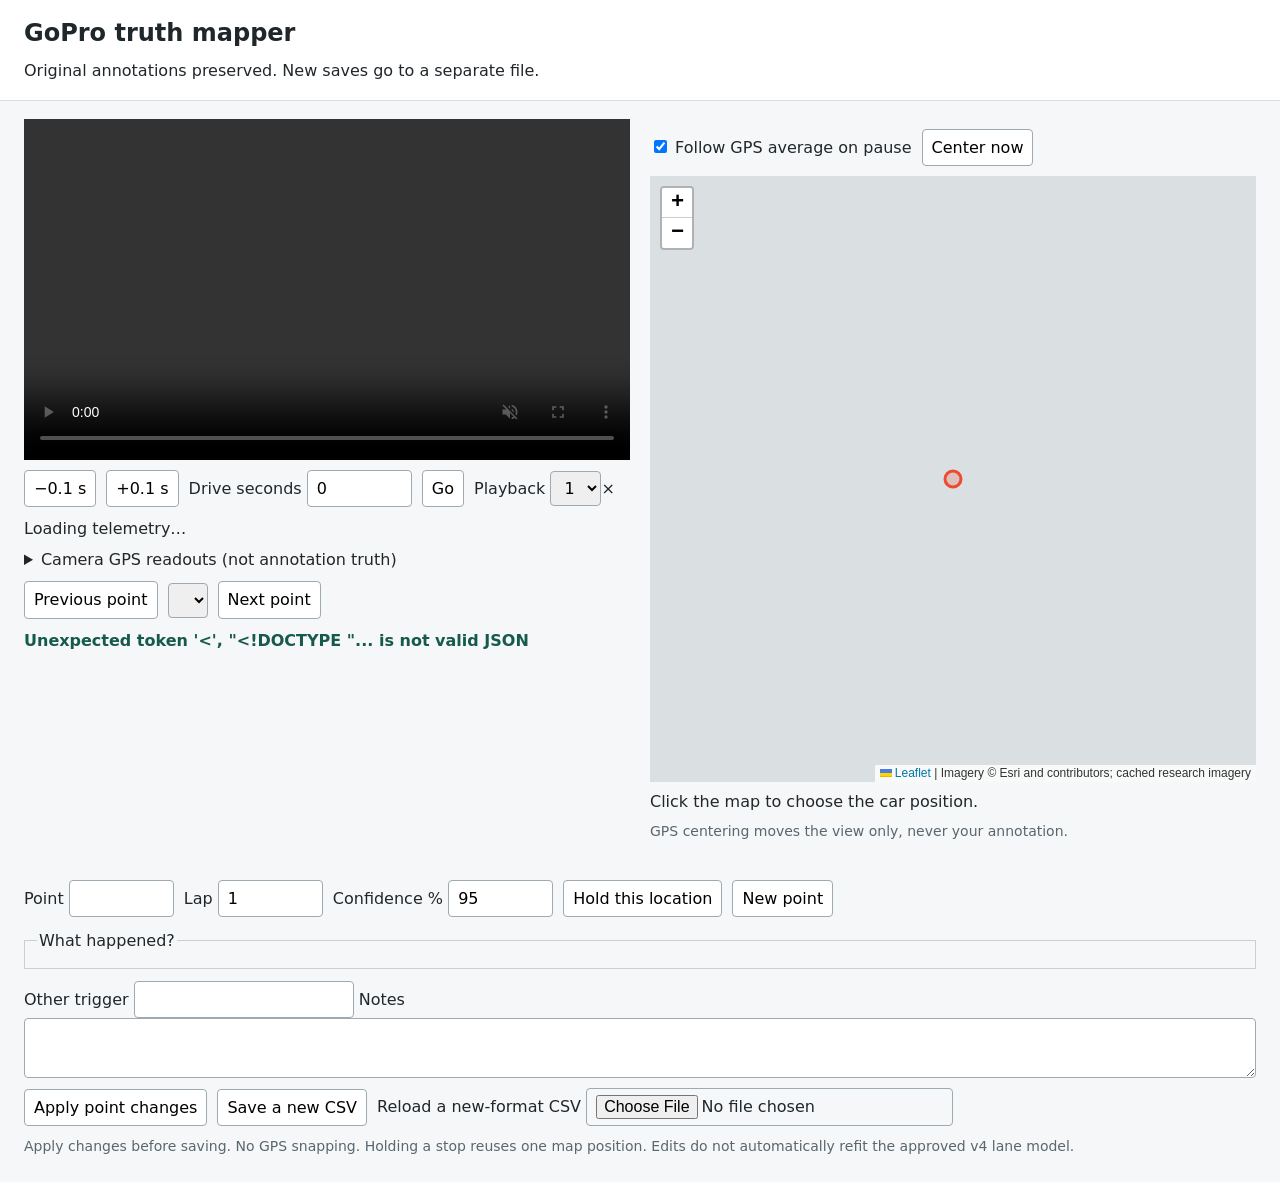
==== pipeline/03_annotate/index.html @ 474ad842 "added changes for meeting 11 2 2026 - INCOMPLETE" ====
<!doctype html>
<html lang="en">
<head>
  <meta charset="utf-8"><meta name="viewport" content="width=device-width,initial-scale=1">
  <title>GoPro truth mapper</title>
  <link rel="stylesheet" href="vendor/leaflet.css"><link rel="stylesheet" href="style.css">
</head>
<body>
  <header><h1>GoPro truth mapper</h1><p>Original annotations preserved. New saves go to a separate file.</p></header>
  <main>
    <section>
      <video id="video" controls muted playsinline></video>
      <div class="controls"><button id="back">−0.1 s</button><button id="forward">+0.1 s</button>
        <label>Drive seconds <input id="time" type="number" min="0" step="0.01" value="0"></label>
        <button id="seek">Go</button><label>Playback <select id="rate"><option>1</option><option>2</option><option>4</option><option>8</option></select>×</label></div>
      <p id="telemetry">Loading telemetry…</p><p id="signal"></p>
      <details><summary>Camera GPS readouts (not annotation truth)</summary><div id="gpsReadout"></div></details>
      <div class="controls"><button id="previous">Previous point</button><select id="points" aria-label="Annotation point"></select><button id="next">Next point</button></div>
      <p id="status" role="status">Loading saved annotations…</p>
    </section>
    <section>
      <div class="controls">
        <label><input id="followGps" type="checkbox" checked> Follow GPS average on pause</label>
        <button id="centerGps">Center now</button>
      </div>
      <div id="map"></div><p id="position">Click the map to choose the car position.</p>
      <p class="muted">GPS centering moves the view only, never your annotation.</p>
    </section>
    <section id="form">
      <div class="controls"><label>Point <input id="pointId" type="number" readonly></label>
        <label>Lap <input id="lap" type="number" min="1" max="3" value="1"></label>
        <label>Confidence % <input id="confidence" type="number" min="0" max="100" value="95"></label>
        <button id="hold">Hold this location</button><button id="newPoint">New point</button></div>
      <fieldset><legend>What happened?</legend><div id="triggers"></div></fieldset>
      <label>Other trigger <input id="customTrigger" type="text"></label>
      <label>Notes <textarea id="notes" rows="2"></textarea></label>
      <div class="controls"><button id="update">Apply point changes</button><button id="save">Save a new CSV</button>
        <label>Reload a new-format CSV <input id="load" type="file" accept=".csv"></label></div>
      <p class="muted">Apply changes before saving. No GPS snapping. Holding a stop reuses one map position.
        Edits do not automatically refit the approved v4 lane model.</p>
    </section>
  </main>
  <script src="vendor/leaflet.js"></script><script src="app.js"></script>
</body>
</html>
---- pipeline/03_annotate/vendor/leaflet.css ----
/* required styles */

.leaflet-pane,
.leaflet-tile,
.leaflet-marker-icon,
.leaflet-marker-shadow,
.leaflet-tile-container,
.leaflet-pane > svg,
.leaflet-pane > canvas,
.leaflet-zoom-box,
.leaflet-image-layer,
.leaflet-layer {
	position: absolute;
	left: 0;
	top: 0;
	}
.leaflet-container {
	overflow: hidden;
	}
.leaflet-tile,
.leaflet-marker-icon,
.leaflet-marker-shadow {
	-webkit-user-select: none;
	   -moz-user-select: none;
	        user-select: none;
	  -webkit-user-drag: none;
	}
/* Prevents IE11 from highlighting tiles in blue */
.leaflet-tile::selection {
	background: transparent;
}
/* Safari renders non-retina tile on retina better with this, but Chrome is worse */
.leaflet-safari .leaflet-tile {
	image-rendering: -webkit-optimize-contrast;
	}
/* hack that prevents hw layers "stretching" when loading new tiles */
.leaflet-safari .leaflet-tile-container {
	width: 1600px;
	height: 1600px;
	-webkit-transform-origin: 0 0;
	}
.leaflet-marker-icon,
.leaflet-marker-shadow {
	display: block;
	}
/* .leaflet-container svg: reset svg max-width decleration shipped in Joomla! (joomla.org) 3.x */
/* .leaflet-container img: map is broken in FF if you have max-width: 100% on tiles */
.leaflet-container .leaflet-overlay-pane svg {
	max-width: none !important;
	max-height: none !important;
	}
.leaflet-container .leaflet-marker-pane img,
.leaflet-container .leaflet-shadow-pane img,
.leaflet-container .leaflet-tile-pane img,
.leaflet-container img.leaflet-image-layer,
.leaflet-container .leaflet-tile {
	max-width: none !important;
	max-height: none !important;
	width: auto;
	padding: 0;
	}

.leaflet-container img.leaflet-tile {
	/* See: https://bugs.chromium.org/p/chromium/issues/detail?id=600120 */
	mix-blend-mode: plus-lighter;
}

.leaflet-container.leaflet-touch-zoom {
	-ms-touch-action: pan-x pan-y;
	touch-action: pan-x pan-y;
	}
.leaflet-container.leaflet-touch-drag {
	-ms-touch-action: pinch-zoom;
	/* Fallback for FF which doesn't support pinch-zoom */
	touch-action: none;
	touch-action: pinch-zoom;
}
.leaflet-container.leaflet-touch-drag.leaflet-touch-zoom {
	-ms-touch-action: none;
	touch-action: none;
}
.leaflet-container {
	-webkit-tap-highlight-color: transparent;
}
.leaflet-container a {
	-webkit-tap-highlight-color: rgba(51, 181, 229, 0.4);
}
.leaflet-tile {
	filter: inherit;
	visibility: hidden;
	}
.leaflet-tile-loaded {
	visibility: inherit;
	}
.leaflet-zoom-box {
	width: 0;
	height: 0;
	-moz-box-sizing: border-box;
	     box-sizing: border-box;
	z-index: 800;
	}
/* workaround for https://bugzilla.mozilla.org/show_bug.cgi?id=888319 */
.leaflet-overlay-pane svg {
	-moz-user-select: none;
	}

.leaflet-pane         { z-index: 400; }

.leaflet-tile-pane    { z-index: 200; }
.leaflet-overlay-pane { z-index: 400; }
.leaflet-shadow-pane  { z-index: 500; }
.leaflet-marker-pane  { z-index: 600; }
.leaflet-tooltip-pane   { z-index: 650; }
.leaflet-popup-pane   { z-index: 700; }

.leaflet-map-pane canvas { z-index: 100; }
.leaflet-map-pane svg    { z-index: 200; }

.leaflet-vml-shape {
	width: 1px;
	height: 1px;
	}
.lvml {
	behavior: url(#default#VML);
	display: inline-block;
	position: absolute;
	}


/* control positioning */

.leaflet-control {
	position: relative;
	z-index: 800;
	pointer-events: visiblePainted; /* IE 9-10 doesn't have auto */
	pointer-events: auto;
	}
.leaflet-top,
.leaflet-bottom {
	position: absolute;
	z-index: 1000;
	pointer-events: none;
	}
.leaflet-top {
	top: 0;
	}
.leaflet-right {
	right: 0;
	}
.leaflet-bottom {
	bottom: 0;
	}
.leaflet-left {
	left: 0;
	}
.leaflet-control {
	float: left;
	clear: both;
	}
.leaflet-right .leaflet-control {
	float: right;
	}
.leaflet-top .leaflet-control {
	margin-top: 10px;
	}
.leaflet-bottom .leaflet-control {
	margin-bottom: 10px;
	}
.leaflet-left .leaflet-control {
	margin-left: 10px;
	}
.leaflet-right .leaflet-control {
	margin-right: 10px;
	}


/* zoom and fade animations */

.leaflet-fade-anim .leaflet-popup {
	opacity: 0;
	-webkit-transition: opacity 0.2s linear;
	   -moz-transition: opacity 0.2s linear;
	        transition: opacity 0.2s linear;
	}
.leaflet-fade-anim .leaflet-map-pane .leaflet-popup {
	opacity: 1;
	}
.leaflet-zoom-animated {
	-webkit-transform-origin: 0 0;
	    -ms-transform-origin: 0 0;
	        transform-origin: 0 0;
	}
svg.leaflet-zoom-animated {
	will-change: transform;
}

.leaflet-zoom-anim .leaflet-zoom-animated {
	-webkit-transition: -webkit-transform 0.25s cubic-bezier(0,0,0.25,1);
	   -moz-transition:    -moz-transform 0.25s cubic-bezier(0,0,0.25,1);
	        transition:         transform 0.25s cubic-bezier(0,0,0.25,1);
	}
.leaflet-zoom-anim .leaflet-tile,
.leaflet-pan-anim .leaflet-tile {
	-webkit-transition: none;
	   -moz-transition: none;
	        transition: none;
	}

.leaflet-zoom-anim .leaflet-zoom-hide {
	visibility: hidden;
	}


/* cursors */

.leaflet-interactive {
	cursor: pointer;
	}
.leaflet-grab {
	cursor: -webkit-grab;
	cursor:    -moz-grab;
	cursor:         grab;
	}
.leaflet-crosshair,
.leaflet-crosshair .leaflet-interactive {
	cursor: crosshair;
	}
.leaflet-popup-pane,
.leaflet-control {
	cursor: auto;
	}
.leaflet-dragging .leaflet-grab,
.leaflet-dragging .leaflet-grab .leaflet-interactive,
.leaflet-dragging .leaflet-marker-draggable {
	cursor: move;
	cursor: -webkit-grabbing;
	cursor:    -moz-grabbing;
	cursor:         grabbing;
	}

/* marker & overlays interactivity */
.leaflet-marker-icon,
.leaflet-marker-shadow,
.leaflet-image-layer,
.leaflet-pane > svg path,
.leaflet-tile-container {
	pointer-events: none;
	}

.leaflet-marker-icon.leaflet-interactive,
.leaflet-image-layer.leaflet-interactive,
.leaflet-pane > svg path.leaflet-interactive,
svg.leaflet-image-layer.leaflet-interactive path {
	pointer-events: visiblePainted; /* IE 9-10 doesn't have auto */
	pointer-events: auto;
	}

/* visual tweaks */

.leaflet-container {
	background: #ddd;
	outline-offset: 1px;
	}
.leaflet-container a {
	color: #0078A8;
	}
.leaflet-zoom-box {
	border: 2px dotted #38f;
	background: rgba(255,255,255,0.5);
	}


/* general typography */
.leaflet-container {
	font-family: "Helvetica Neue", Arial, Helvetica, sans-serif;
	font-size: 12px;
	font-size: 0.75rem;
	line-height: 1.5;
	}


/* general toolbar styles */

.leaflet-bar {
	box-shadow: 0 1px 5px rgba(0,0,0,0.65);
	border-radius: 4px;
	}
.leaflet-bar a {
	background-color: #fff;
	border-bottom: 1px solid #ccc;
	width: 26px;
	height: 26px;
	line-height: 26px;
	display: block;
	text-align: center;
	text-decoration: none;
	color: black;
	}
.leaflet-bar a,
.leaflet-control-layers-toggle {
	background-position: 50% 50%;
	background-repeat: no-repeat;
	display: block;
	}
.leaflet-bar a:hover,
.leaflet-bar a:focus {
	background-color: #f4f4f4;
	}
.leaflet-bar a:first-child {
	border-top-left-radius: 4px;
	border-top-right-radius: 4px;
	}
.leaflet-bar a:last-child {
	border-bottom-left-radius: 4px;
	border-bottom-right-radius: 4px;
	border-bottom: none;
	}
.leaflet-bar a.leaflet-disabled {
	cursor: default;
	background-color: #f4f4f4;
	color: #bbb;
	}

.leaflet-touch .leaflet-bar a {
	width: 30px;
	height: 30px;
	line-height: 30px;
	}
.leaflet-touch .leaflet-bar a:first-child {
	border-top-left-radius: 2px;
	border-top-right-radius: 2px;
	}
.leaflet-touch .leaflet-bar a:last-child {
	border-bottom-left-radius: 2px;
	border-bottom-right-radius: 2px;
	}

/* zoom control */

.leaflet-control-zoom-in,
.leaflet-control-zoom-out {
	font: bold 18px 'Lucida Console', Monaco, monospace;
	text-indent: 1px;
	}

.leaflet-touch .leaflet-control-zoom-in, .leaflet-touch .leaflet-control-zoom-out  {
	font-size: 22px;
	}


/* layers control */

.leaflet-control-layers {
	box-shadow: 0 1px 5px rgba(0,0,0,0.4);
	background: #fff;
	border-radius: 5px;
	}
.leaflet-control-layers-toggle {
	background-image: url(images/layers.png);
	width: 36px;
	height: 36px;
	}
.leaflet-retina .leaflet-control-layers-toggle {
	background-image: url(images/layers-2x.png);
	background-size: 26px 26px;
	}
.leaflet-touch .leaflet-control-layers-toggle {
	width: 44px;
	height: 44px;
	}
.leaflet-control-layers .leaflet-control-layers-list,
.leaflet-control-layers-expanded .leaflet-control-layers-toggle {
	display: none;
	}
.leaflet-control-layers-expanded .leaflet-control-layers-list {
	display: block;
	position: relative;
	}
.leaflet-control-layers-expanded {
	padding: 6px 10px 6px 6px;
	color: #333;
	background: #fff;
	}
.leaflet-control-layers-scrollbar {
	overflow-y: scroll;
	overflow-x: hidden;
	padding-right: 5px;
	}
.leaflet-control-layers-selector {
	margin-top: 2px;
	position: relative;
	top: 1px;
	}
.leaflet-control-layers label {
	display: block;
	font-size: 13px;
	font-size: 1.08333em;
	}
.leaflet-control-layers-separator {
	height: 0;
	border-top: 1px solid #ddd;
	margin: 5px -10px 5px -6px;
	}

/* Default icon URLs */
.leaflet-default-icon-path { /* used only in path-guessing heuristic, see L.Icon.Default */
	background-image: url(images/marker-icon.png);
	}


/* attribution and scale controls */

.leaflet-container .leaflet-control-attribution {
	background: #fff;
	background: rgba(255, 255, 255, 0.8);
	margin: 0;
	}
.leaflet-control-attribution,
.leaflet-control-scale-line {
	padding: 0 5px;
	color: #333;
	line-height: 1.4;
	}
.leaflet-control-attribution a {
	text-decoration: none;
	}
.leaflet-control-attribution a:hover,
.leaflet-control-attribution a:focus {
	text-decoration: underline;
	}
.leaflet-attribution-flag {
	display: inline !important;
	vertical-align: baseline !important;
	width: 1em;
	height: 0.6669em;
	}
.leaflet-left .leaflet-control-scale {
	margin-left: 5px;
	}
.leaflet-bottom .leaflet-control-scale {
	margin-bottom: 5px;
	}
.leaflet-control-scale-line {
	border: 2px solid #777;
	border-top: none;
	line-height: 1.1;
	padding: 2px 5px 1px;
	white-space: nowrap;
	-moz-box-sizing: border-box;
	     box-sizing: border-box;
	background: rgba(255, 255, 255, 0.8);
	text-shadow: 1px 1px #fff;
	}
.leaflet-control-scale-line:not(:first-child) {
	border-top: 2px solid #777;
	border-bottom: none;
	margin-top: -2px;
	}
.leaflet-control-scale-line:not(:first-child):not(:last-child) {
	border-bottom: 2px solid #777;
	}

.leaflet-touch .leaflet-control-attribution,
.leaflet-touch .leaflet-control-layers,
.leaflet-touch .leaflet-bar {
	box-shadow: none;
	}
.leaflet-touch .leaflet-control-layers,
.leaflet-touch .leaflet-bar {
	border: 2px solid rgba(0,0,0,0.2);
	background-clip: padding-box;
	}


/* popup */

.leaflet-popup {
	position: absolute;
	text-align: center;
	margin-bottom: 20px;
	}
.leaflet-popup-content-wrapper {
	padding: 1px;
	text-align: left;
	border-radius: 12px;
	}
.leaflet-popup-content {
	margin: 13px 24px 13px 20px;
	line-height: 1.3;
	font-size: 13px;
	font-size: 1.08333em;
	min-height: 1px;
	}
.leaflet-popup-content p {
	margin: 17px 0;
	margin: 1.3em 0;
	}
.leaflet-popup-tip-container {
	width: 40px;
	height: 20px;
	position: absolute;
	left: 50%;
	margin-top: -1px;
	margin-left: -20px;
	overflow: hidden;
	pointer-events: none;
	}
.leaflet-popup-tip {
	width: 17px;
	height: 17px;
	padding: 1px;

	margin: -10px auto 0;
	pointer-events: auto;

	-webkit-transform: rotate(45deg);
	   -moz-transform: rotate(45deg);
	    -ms-transform: rotate(45deg);
	        transform: rotate(45deg);
	}
.leaflet-popup-content-wrapper,
.leaflet-popup-tip {
	background: white;
	color: #333;
	box-shadow: 0 3px 14px rgba(0,0,0,0.4);
	}
.leaflet-container a.leaflet-popup-close-button {
	position: absolute;
	top: 0;
	right: 0;
	border: none;
	text-align: center;
	width: 24px;
	height: 24px;
	font: 16px/24px Tahoma, Verdana, sans-serif;
	color: #757575;
	text-decoration: none;
	background: transparent;
	}
.leaflet-container a.leaflet-popup-close-button:hover,
.leaflet-container a.leaflet-popup-close-button:focus {
	color: #585858;
	}
.leaflet-popup-scrolled {
	overflow: auto;
	}

.leaflet-oldie .leaflet-popup-content-wrapper {
	-ms-zoom: 1;
	}
.leaflet-oldie .leaflet-popup-tip {
	width: 24px;
	margin: 0 auto;

	-ms-filter: "progid:DXImageTransform.Microsoft.Matrix(M11=0.70710678, M12=0.70710678, M21=-0.70710678, M22=0.70710678)";
	filter: progid:DXImageTransform.Microsoft.Matrix(M11=0.70710678, M12=0.70710678, M21=-0.70710678, M22=0.70710678);
	}

.leaflet-oldie .leaflet-control-zoom,
.leaflet-oldie .leaflet-control-layers,
.leaflet-oldie .leaflet-popup-content-wrapper,
.leaflet-oldie .leaflet-popup-tip {
	border: 1px solid #999;
	}


/* div icon */

.leaflet-div-icon {
	background: #fff;
	border: 1px solid #666;
	}


/* Tooltip */
/* Base styles for the element that has a tooltip */
.leaflet-tooltip {
	position: absolute;
	padding: 6px;
	background-color: #fff;
	border: 1px solid #fff;
	border-radius: 3px;
	color: #222;
	white-space: nowrap;
	-webkit-user-select: none;
	-moz-user-select: none;
	-ms-user-select: none;
	user-select: none;
	pointer-events: none;
	box-shadow: 0 1px 3px rgba(0,0,0,0.4);
	}
.leaflet-tooltip.leaflet-interactive {
	cursor: pointer;
	pointer-events: auto;
	}
.leaflet-tooltip-top:before,
.leaflet-tooltip-bottom:before,
.leaflet-tooltip-left:before,
.leaflet-tooltip-right:before {
	position: absolute;
	pointer-events: none;
	border: 6px solid transparent;
	background: transparent;
	content: "";
	}

/* Directions */

.leaflet-tooltip-bottom {
	margin-top: 6px;
}
.leaflet-tooltip-top {
	margin-top: -6px;
}
.leaflet-tooltip-bottom:before,
.leaflet-tooltip-top:before {
	left: 50%;
	margin-left: -6px;
	}
.leaflet-tooltip-top:before {
	bottom: 0;
	margin-bottom: -12px;
	border-top-color: #fff;
	}
.leaflet-tooltip-bottom:before {
	top: 0;
	margin-top: -12px;
	margin-left: -6px;
	border-bottom-color: #fff;
	}
.leaflet-tooltip-left {
	margin-left: -6px;
}
.leaflet-tooltip-right {
	margin-left: 6px;
}
.leaflet-tooltip-left:before,
.leaflet-tooltip-right:before {
	top: 50%;
	margin-top: -6px;
	}
.leaflet-tooltip-left:before {
	right: 0;
	margin-right: -12px;
	border-left-color: #fff;
	}
.leaflet-tooltip-right:before {
	left: 0;
	margin-left: -12px;
	border-right-color: #fff;
	}

/* Printing */

@media print {
	/* Prevent printers from removing background-images of controls. */
	.leaflet-control {
		-webkit-print-color-adjust: exact;
		print-color-adjust: exact;
		}
	}
---- pipeline/03_annotate/style.css ----
* { box-sizing: border-box; }
body { margin: 0; background: #f6f7f8; color: #20272b; font: 16px/1.45 system-ui, sans-serif; }
header { padding: 16px 24px 10px; background: white; border-bottom: 1px solid #d8dde0; }
h1 { margin: 0; font-size: 24px; } p { margin: 8px 0; }
main { padding: 18px 24px; display: grid; grid-template-columns: 1fr 1fr; gap: 20px; }
section { min-width: 0; } video { display: block; width: 100%; aspect-ratio: 16/9; background: #15191c; }
#map { width: 100%; aspect-ratio: 1 / 1; background: #dadfe2; } #form { grid-column: 1 / -1; }
.controls { display: flex; flex-wrap: wrap; gap: 10px; align-items: center; margin: 10px 0; }
button, input, select, textarea { font: inherit; border: 1px solid #9daab1; border-radius: 4px; padding: 6px 9px; }
button { cursor: pointer; background: white; } button:hover { background: #e5f2ef; }
input[type=number] { width: 105px; } #points { max-width: 290px; }
textarea { width: 100%; display: block; } #triggers { display: flex; flex-wrap: wrap; gap: 12px 20px; }
fieldset { border: 1px solid #c9d0d4; margin: 12px 0; } .muted { color: #59676f; font-size: 14px; }
#status { color: #165a4c; font-weight: 600; } #signal { font-weight: 600; }
@media(max-width: 900px) { main { grid-template-columns: 1fr; } #form { grid-column: 1; } }
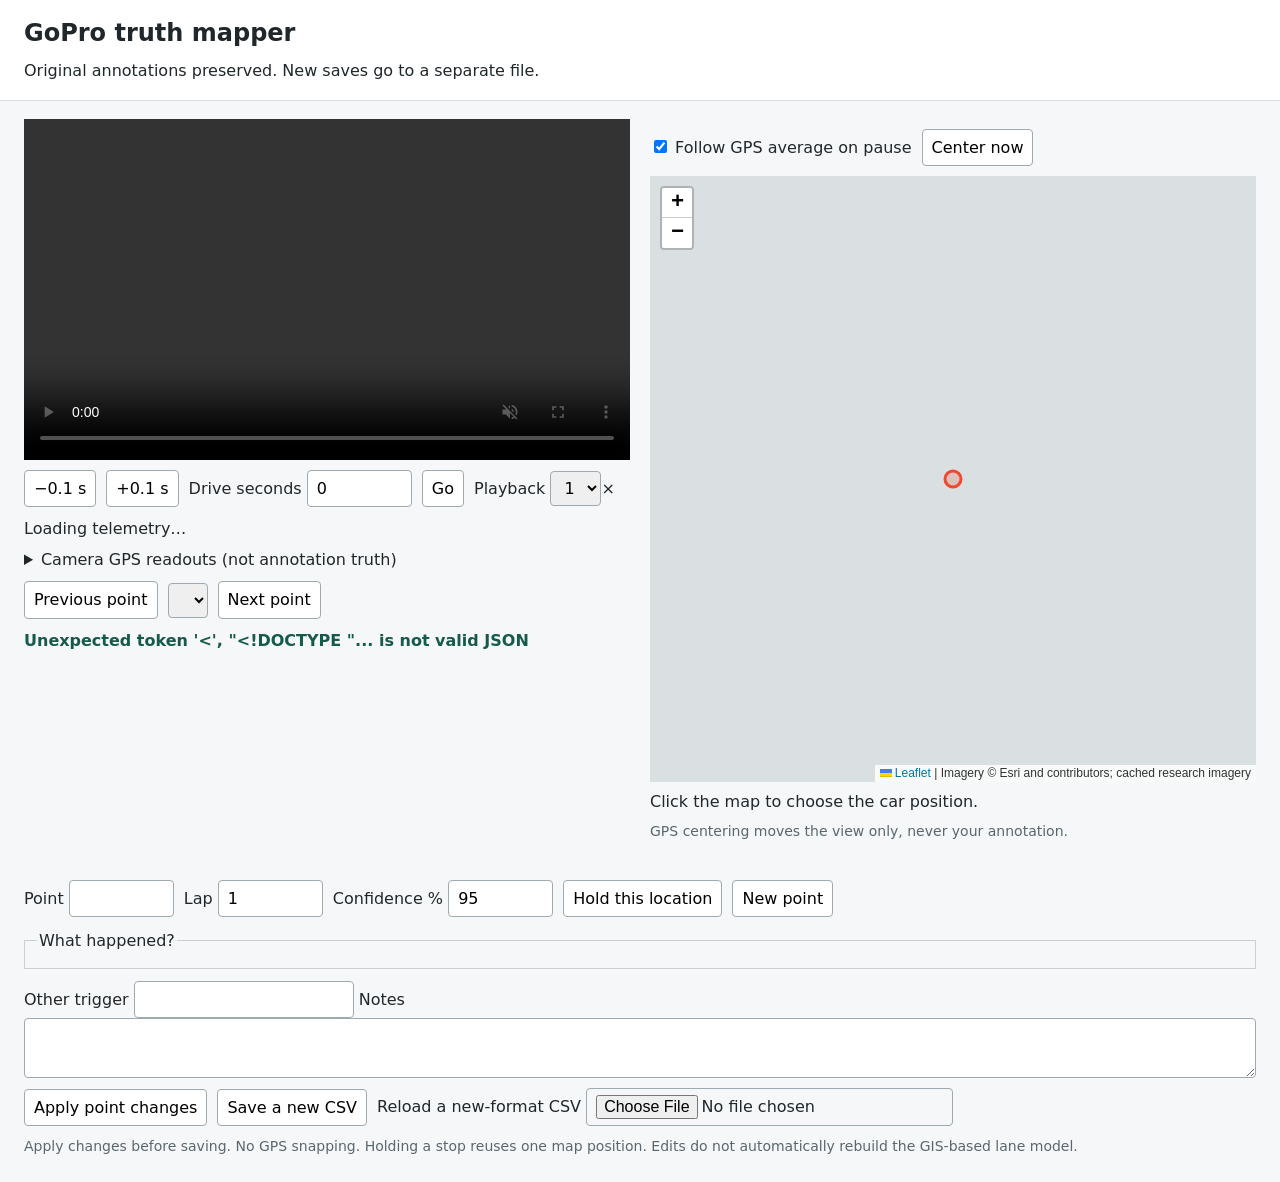
==== commit 19c16572: "reproducable lane track" ====
--- a/pipeline/03_annotate/index.html
+++ b/pipeline/03_annotate/index.html
@@ -37,7 +37,7 @@
       <div class="controls"><button id="update">Apply point changes</button><button id="save">Save a new CSV</button>
         <label>Reload a new-format CSV <input id="load" type="file" accept=".csv"></label></div>
       <p class="muted">Apply changes before saving. No GPS snapping. Holding a stop reuses one map position.
-        Edits do not automatically refit the approved v4 lane model.</p>
+        Edits do not automatically rebuild the GIS-based lane model.</p>
     </section>
   </main>
   <script src="vendor/leaflet.js"></script><script src="app.js"></script>
